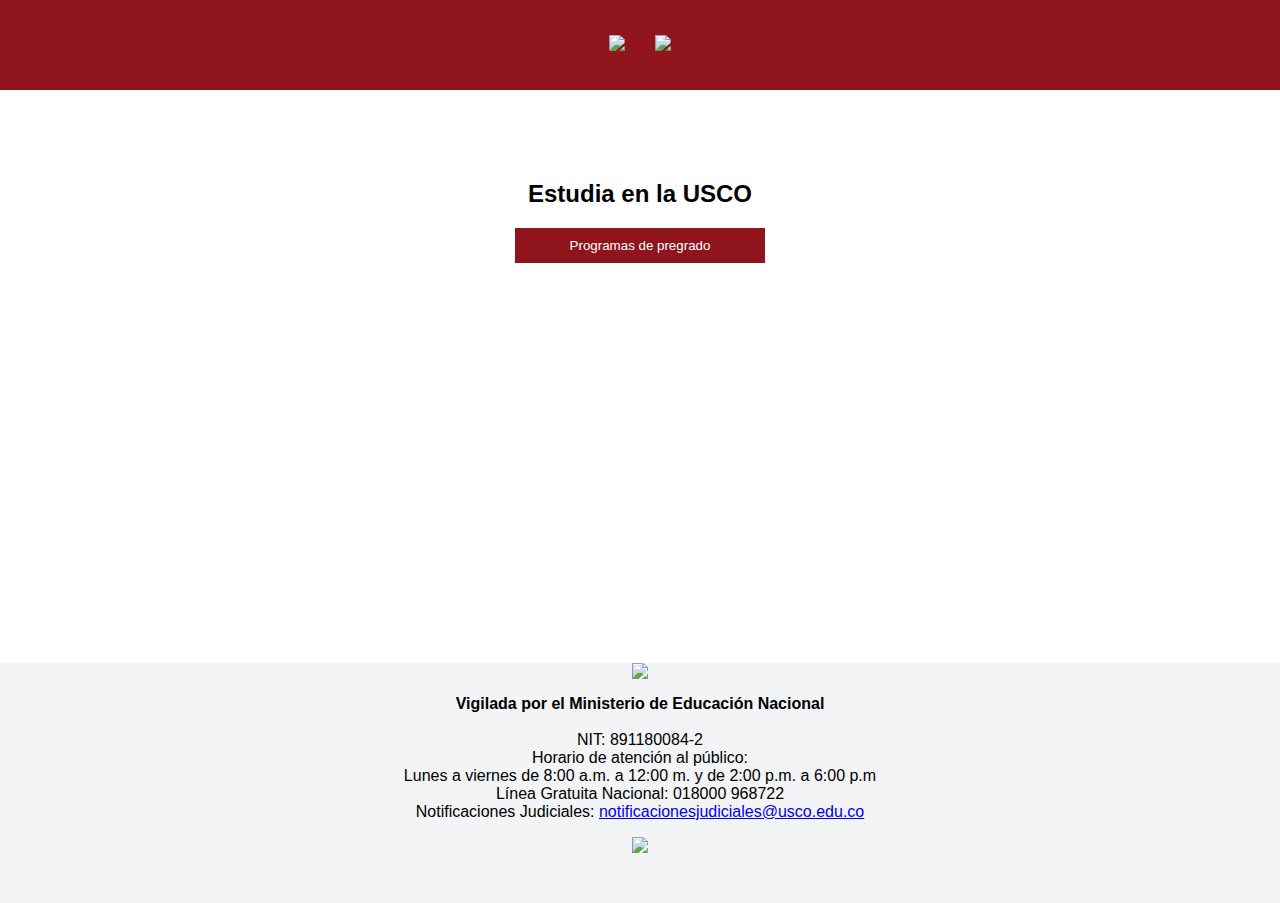
==== paginausco/index.html @ 5487854c "Add files via upload" ====
﻿<html lang="en">
<head>
    <meta charset="UTF-8">
    <meta http-equiv="X-UA-Compatible" content="IE=edge">
    <meta name="viewport" content="width=device-width, initial-scale=1.0">
    <link rel="stylesheet" href="style.css">
    <link rel="shortcut icon" href="https://www.usco.edu.co/imagen-institucional/favicon.ico" type="image/x-icon">
    <title>Portal Universitario :: Universidad Surcolombiana</title>
</head>
<body>
    <header>
        <img class="banner" src="https://www.usco.edu.co/imagen-institucional/ocre/universidad-surcolombiana-50.png">
        <img class="icon" src="https://www.usco.edu.co/resources/images/republica-de-colombia.png">
    </header>
    <section class="container">
        <h2>Estudia en la USCO</h2>
        <div class="dropdown">
            <button class="dropdown-btn">Programas de pregrado</button>
            <div class="dropdown-content">
                <a href="cienciasexactasynaturales.html">Ciencias exactas y Naturales</a>
                <a href="#">Ciencias Jurídicas y Políticas</a>
                <a href="">Ciencias Sociales y Humanas</a>
                <a href="">Economía y Administración</a>
                <a href="">Educación </a>
                <a href="">Ingeniería</a>
                <a href="">Salud</a>
            </div>
        </div>
    </section>
    <footer>
        <img src="https://www.usco.edu.co/imagen-institucional/logo/universidad-surcolombiana.png">
        <p>
            <b>Vigilada por el Ministerio de Educación Nacional</b>
            <br>
            <br>
            NIT: 891180084-2
            <br>
            Horario de atención al público:
            <br>
            Lunes a viernes de 8:00 a.m. a 12:00 m. y de 2:00 p.m. a 6:00 p.m
            <br>
            Línea Gratuita Nacional: 018000 968722
            <br>
            Notificaciones Judiciales: <a href="mailto:notificacionesjudiciales@usco.edu.co">notificacionesjudiciales@usco.edu.co</a> 
        </p>
        <img src="https://www.usco.edu.co/resources/images/icontec.png">
    </footer>
</body>
</html>
---- paginausco/style.css ----
﻿body{
    margin: 0px;
    font-family: Arial, Helvetica, sans-serif;
}
header{
    text-align: center;
    padding: 35px;
    background-color: #8F141B;

}
.icon{
    margin: 0 0 0 25px;
}
.container{
    margin: 90px 0 105px 0;
    text-align: center;
}
.dropdown-btn{
    background-color: #8F141B;
    width: 250px;
    padding: 10px;
    color: white;
    border: none;
    cursor: pointer;
}
.dropdown{
    display: inline-block;
    position: relative;
}
.dropdown-content{
    display: none;
    position: absolute;
    background-color: rgba(137, 43, 226, 0.2);
}
.dropdown-content a{
    color: black;
    width: 250px;
    padding-top: 10px;
    padding-bottom: 10px;
    text-decoration: none;
    text-align: center;
    display: block;
}
.dropdown-content a:hover{
    background-color: rgba(0, 0, 0, 0.1);
}
.dropdown:hover .dropdown-btn{
    background-color: #8F141B;
}
.dropdown:hover .dropdown-content{
    display: block;
}
footer{
    margin-top: 400px;
    background-color: #F2F4F5;
    text-align: center;
    padding-bottom: 50px;
}
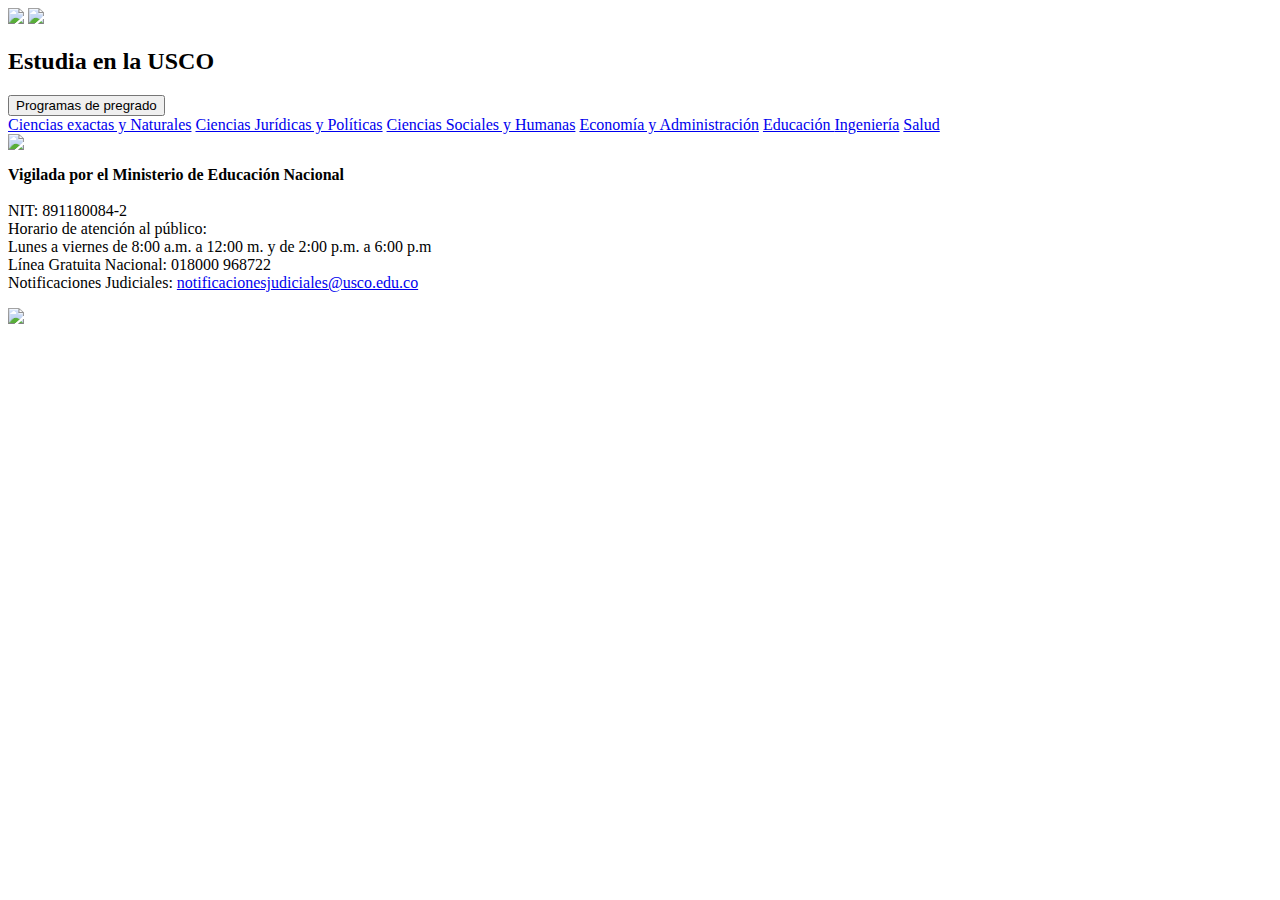
==== commit 75a1b880: "Add files via upload" ====
--- a/paginausco/index.html
+++ b/paginausco/index.html
@@ -3,7 +3,7 @@
     <meta charset="UTF-8">
     <meta http-equiv="X-UA-Compatible" content="IE=edge">
     <meta name="viewport" content="width=device-width, initial-scale=1.0">
-    <link rel="stylesheet" href="style.css">
+    <link rel="stylesheet" href="/css/style.css">
     <link rel="shortcut icon" href="https://www.usco.edu.co/imagen-institucional/favicon.ico" type="image/x-icon">
     <title>Portal Universitario :: Universidad Surcolombiana</title>
 </head>
@@ -18,12 +18,12 @@
             <button class="dropdown-btn">Programas de pregrado</button>
             <div class="dropdown-content">
                 <a href="cienciasexactasynaturales.html">Ciencias exactas y Naturales</a>
-                <a href="#">Ciencias Jurídicas y Políticas</a>
-                <a href="">Ciencias Sociales y Humanas</a>
-                <a href="">Economía y Administración</a>
-                <a href="">Educación </a>
-                <a href="">Ingeniería</a>
-                <a href="">Salud</a>
+                <a href="Ciencias_Jurídicas_y_Políticas.html">Ciencias Jurídicas y Políticas</a>
+                <a href="Ciencias_Sociales_y_Humanas.html">Ciencias Sociales y Humanas</a>
+                <a href="Economia_y_Administracion.html">Economía y Administración</a>
+                <a href="lic_artistica.html">Educación </a>
+                <a href="ingenieria.html">Ingeniería</a>
+                <a href="salud.html">Salud</a>
             </div>
         </div>
     </section>
@@ -46,4 +46,4 @@
         <img src="https://www.usco.edu.co/resources/images/icontec.png">
     </footer>
 </body>
-</html>+</html>
